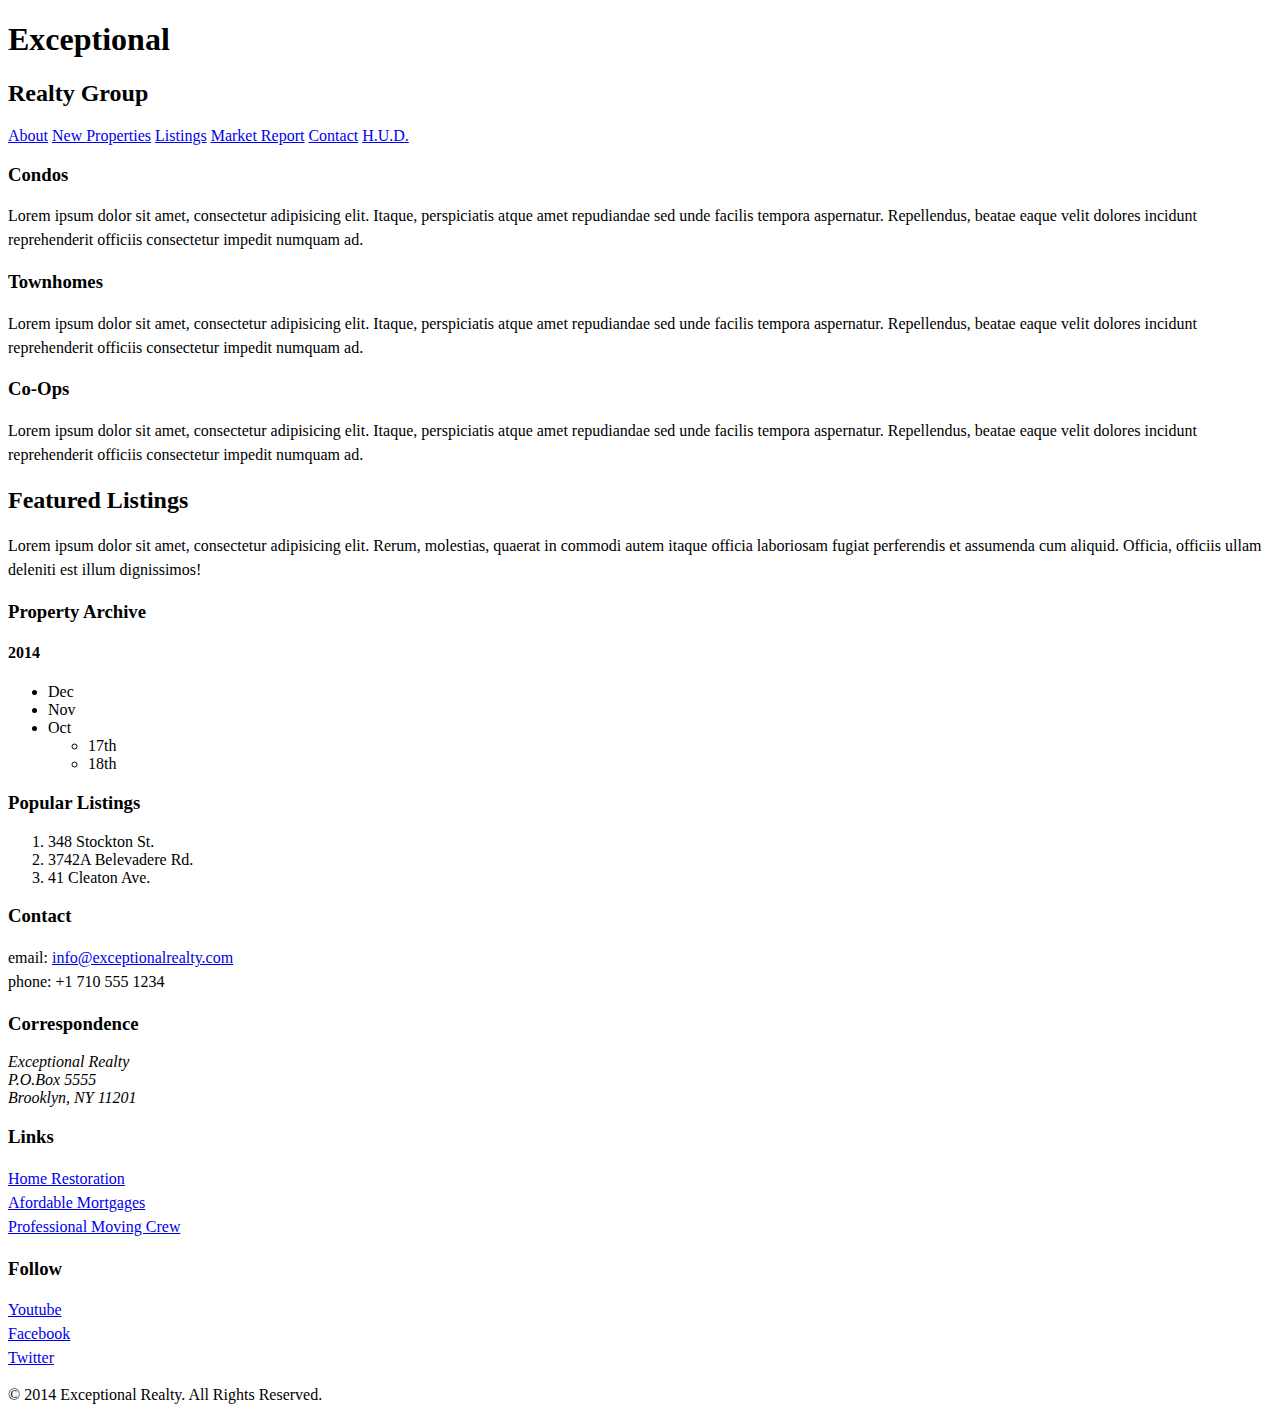
==== real-estate-listings.html @ f0b51ea5 "automatically backed up by learn" ====
<!doctype html>
<html lang="en">
<head>
  <meta charset="UTF-8">
  <title>Exceptional Realty Group - Luxury Homes - Listings</title>
  <link rel="stylesheet" href="http://https://cdnjs.cloudflare.com/ajax/libs/normalize/8.0.0/normalize.min.css">
  <link rel="stylesheet" href="/css/style.css">
  <script src="http://https://cdnjs.cloudflare.com/ajax/libs/modernizr/2.8.3/modernizr.min.js">
  </script>
</head>
<body>
  <header>
    <div id="logo">
      <h1>Exceptional</h1>
      <h2>Realty Group</h2>
    </div>

    <nav>
      <a href="index.html">About</a> <a href="new-properties.html">New Properties</a> <a href="real-estate-listings.html">Listings</a> <a href="market-report.html">Market Report</a> <a href="contact.html">Contact</a> <a href="http://hud.gov" target="_blank">H.U.D.</a>
    </nav>
  </header>

  <section>
    <h3>Condos</h3>
    <p>Lorem ipsum dolor sit amet, consectetur adipisicing elit. Itaque, perspiciatis atque amet repudiandae sed unde facilis tempora aspernatur. Repellendus, beatae eaque velit dolores incidunt reprehenderit officiis consectetur impedit numquam ad.</p>
  </section>

  <section>
    <h3>Townhomes</h3>
    <p>Lorem ipsum dolor sit amet, consectetur adipisicing elit. Itaque, perspiciatis atque amet repudiandae sed unde facilis tempora aspernatur. Repellendus, beatae eaque velit dolores incidunt reprehenderit officiis consectetur impedit numquam ad.</p>
  </section>

  <section>
    <h3>Co-Ops</h3>
    <p>Lorem ipsum dolor sit amet, consectetur adipisicing elit. Itaque, perspiciatis atque amet repudiandae sed unde facilis tempora aspernatur. Repellendus, beatae eaque velit dolores incidunt reprehenderit officiis consectetur impedit numquam ad.</p>
  </section>

  <h2>Featured Listings</h2>

  <section>
    <p>Lorem ipsum dolor sit amet, consectetur adipisicing elit. Rerum, molestias, quaerat in commodi autem itaque officia laboriosam fugiat perferendis et assumenda cum aliquid. Officia, officiis ullam deleniti est illum dignissimos!</p>
  </section>

  <section>
    <h3>Property Archive</h3>
    <h4>2014</h4>
    <!-- unordered list -->
    <ul>
      <li>Dec</li>
      <li>Nov</li>
      <li>Oct
        <ul>
          <li>17th</li>
          <li>18th</li>
        </ul>
      </li>
    </ul>
  <section>

  <section>
    <h3>Popular Listings</h3>
    <!-- ordered list -->
    <ol>
      <li>348 Stockton St.</li>
      <li>3742A Belevadere Rd.</li>
      <li>41 Cleaton Ave.</li>
    </ol>
  </section>

  <section id="details">
      <div>
        <h3>Contact</h3>
        <p>
          email: <a href="mailto:info@exceptionalrealty.com">info@exceptionalrealty.com</a><br>
          phone: +1 710 555 1234
        </p>
        <h3>Correspondence</h3>
        <address>
          Exceptional Realty<br>
          P.O.Box 5555<br>
          Brooklyn, NY 11201
        </address>
      </div>

      <div>
        <h3>Links</h3>
        <p>
          <a href="#" target="_blank">Home Restoration</a><br>
          <a href="#" target="_blank">Afordable Mortgages</a><br>
          <a href="#" target="_blank">Professional Moving Crew</a>
        </p>
      </div>

      <div>
        <h3>Follow</h3>
        <p>
          <a href="#" target="_blank">Youtube</a><br>
          <a href="#" target="_blank">Facebook</a><br>
          <a href="#" target="_blank">Twitter</a>
        </p>
      </div>
    </section>

    <footer>
      &copy; 2014 Exceptional Realty. All Rights Reserved.
    </footer>

</body>
</html>
---- css/style.css ----
/* This is a comment! */

/* CSS Syntax:

selector {
  property: value;
  propgery: value;
}

*/

/* Type selector */

p { /* select all <p> */
  font-size: 1em; /* 16px, ?pt, 100%, 1em */
  line-height: 1.5em;
}

figcaption {
  font-weight: normal;
  font-size: 0.75em;
  line-height: 1.5em;
  font-family: Georgia, "New Times Roman", serif;
}
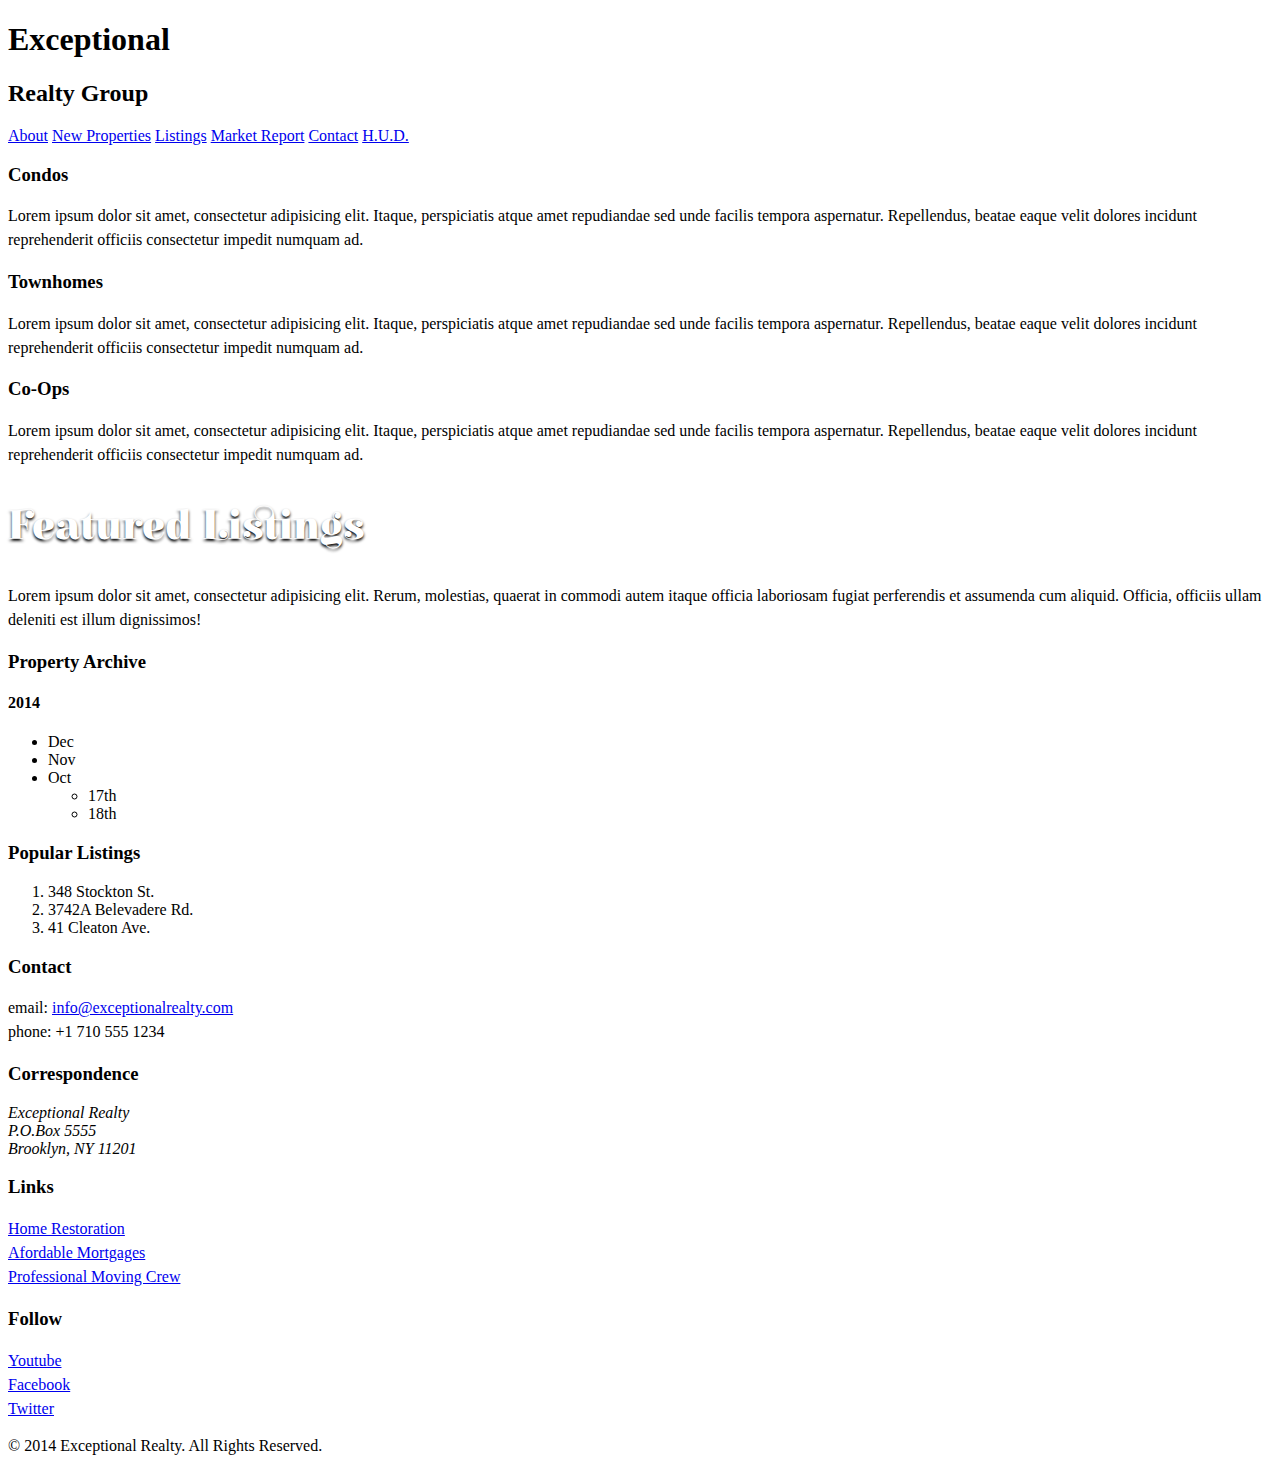
==== commit aec5fc53: "automatically backed up by learn" ====
--- a/real-estate-listings.html
+++ b/real-estate-listings.html
@@ -35,7 +35,7 @@
     <p>Lorem ipsum dolor sit amet, consectetur adipisicing elit. Itaque, perspiciatis atque amet repudiandae sed unde facilis tempora aspernatur. Repellendus, beatae eaque velit dolores incidunt reprehenderit officiis consectetur impedit numquam ad.</p>
   </section>
 
-  <h2>Featured Listings</h2>
+  <h2 class="milk-text">Featured Listings</h2>
 
   <section>
     <p>Lorem ipsum dolor sit amet, consectetur adipisicing elit. Rerum, molestias, quaerat in commodi autem itaque officia laboriosam fugiat perferendis et assumenda cum aliquid. Officia, officiis ullam deleniti est illum dignissimos!</p>
--- a/css/style.css
+++ b/css/style.css
@@ -1,3 +1,6 @@
+@import url('https://fonts.googleapis.com/css?family=Elsie+Swash+Caps');
+@import url('https://fonts.googleapis.com/css?family=Clicker+Script');
+
 /* This is a comment! */
 
 /* CSS Syntax:
@@ -17,8 +20,19 @@
 }
 
 figcaption {
-  font-weight: normal;
+  /*font-weight: normal;
   font-size: 0.75em;
   line-height: 1.5em;
-  font-family: Georgia, "New Times Roman", serif;
+  font-family: Georgia, "New Times Roman", serif;*/
+  font: normal 0.75em/1.5em 'Elsie Swash Caps', "New Times Roman", serif;
+  color: #777;
+  text-align: right;
 }
+
+/* Class selector (applied to as many elements as you like) */
+
+.milk-text { /* select elements with class="milk-text" */
+  font: bold 2.6em 'Elsie Swash Caps', cursive;
+  color: white;
+  text-shadow: 0 2px 3px #000;
+}
